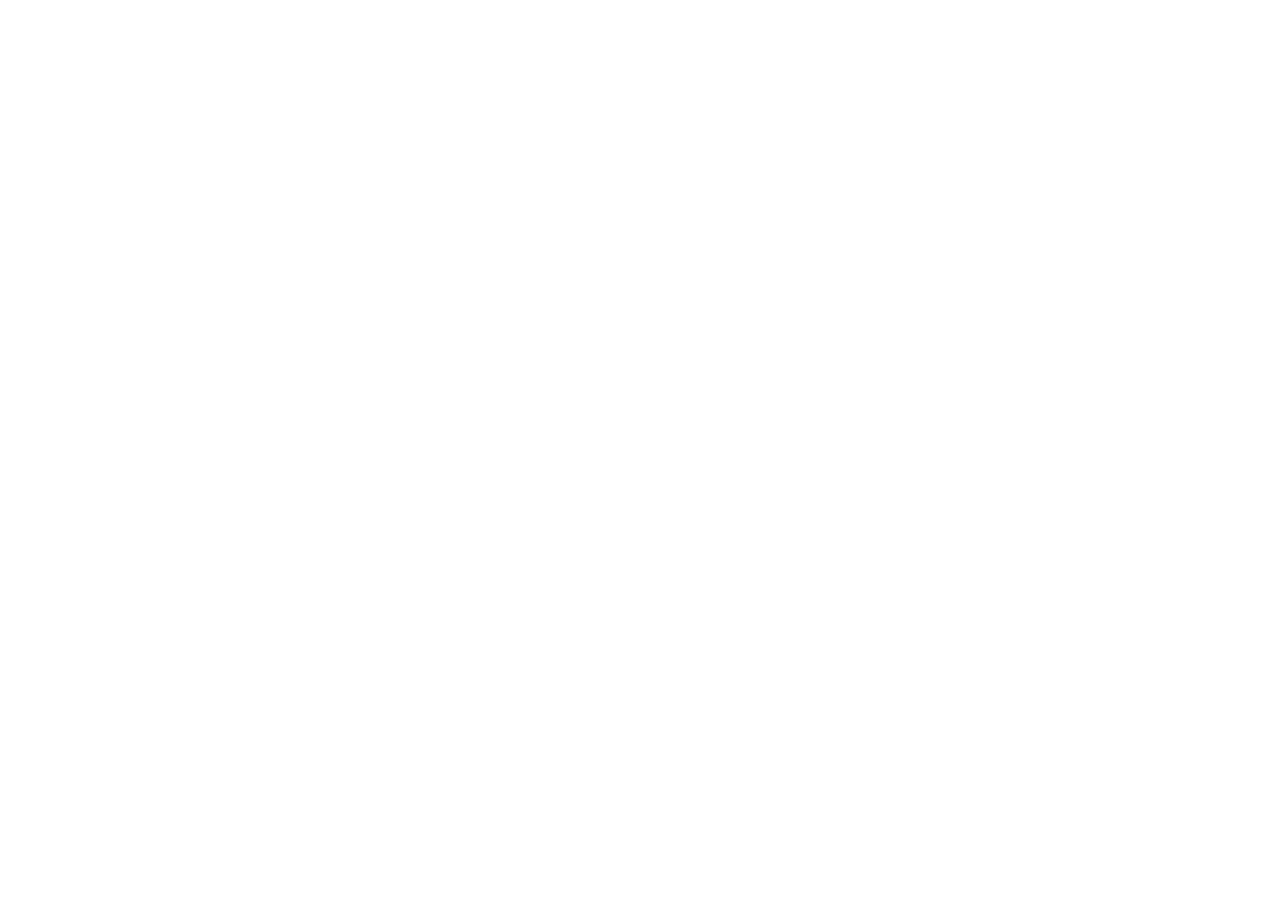
==== assets/index.html @ 0f617f35 "動的なドキュメントを生成する準備" ====
<!DOCTYPE html>
<html lang="ja">
<head>
    <meta charset="UTF-8">
    <meta http-equiv="X-UA-Compatible" content="IE=edge">
    <meta name="viewport" content="width=device-width, initial-scale=1.0">

    <link rel="stylesheet" href="style.css">
    <title>Document</title>
</head>
<body>
    <div id="container">
        <div id="toc-pane">
        </div>
        <div id="document-pane">
        </div>
        <div id="graph-pane">
        </div>
    </div>

    <script type="text/javascript" src="script.js"></script>
    <script type="text/javascript" src="data.jsonp"></script>
</body>
</html>
---- assets/style.css ----
#container {
    display: grid;
    grid-template-rows: 1fr 1fr;
    grid-template-columns: 1fr 1fr;
}

#toc-pane {
    grid-row: 1 / 2;
    grid-column: 1 / 2;
}

#document-pane {
    grid-row: 2 / 3;
    grid-column: 1 / 2;
}

#graph-pane {
    grid-row: 2 / 3;
    grid-column: 1 / 3;
}
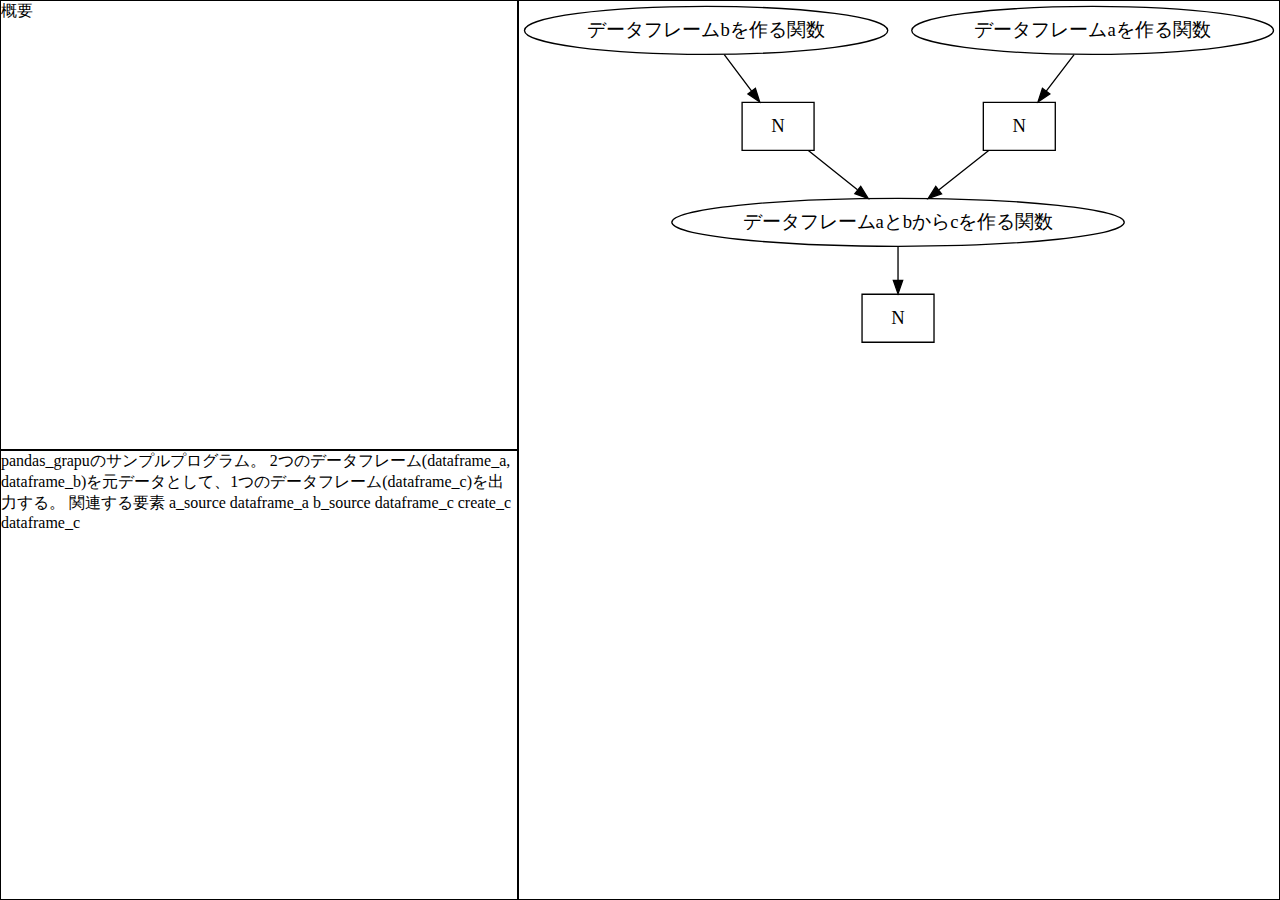
==== commit 7352fe61: "ドキュメントの表示処理の実装を進めた" ====
--- a/assets/index.html
+++ b/assets/index.html
@@ -18,7 +18,10 @@
         </div>
     </div>
 
-    <script type="text/javascript" src="script.js"></script>
-    <script type="text/javascript" src="data.jsonp"></script>
+    <script src="lib/viz.js"></script>
+    <script src="lib/full.render.js"></script>
+    <script src="lib/marked.min.js"></script>
+    <script src="script.js"></script>
+    <script src="data.jsonp"></script>
 </body>
 </html>
--- a/assets/style.css
+++ b/assets/style.css
@@ -1,3 +1,13 @@
+html, body, #container {
+    height: 100%;
+    margin: 0;
+    padding: 0;
+}
+
+#toc-pane, #document-pane, #graph-pane {
+    border: 1px solid #000;
+}
+
 #container {
     display: grid;
     grid-template-rows: 1fr 1fr;
@@ -15,6 +25,10 @@
 }
 
 #graph-pane {
-    grid-row: 2 / 3;
-    grid-column: 1 / 3;
+    grid-row: 1 / 3;
+    grid-column: 2 / 3;
 }
+
+.inactive {
+    display: none;
+}
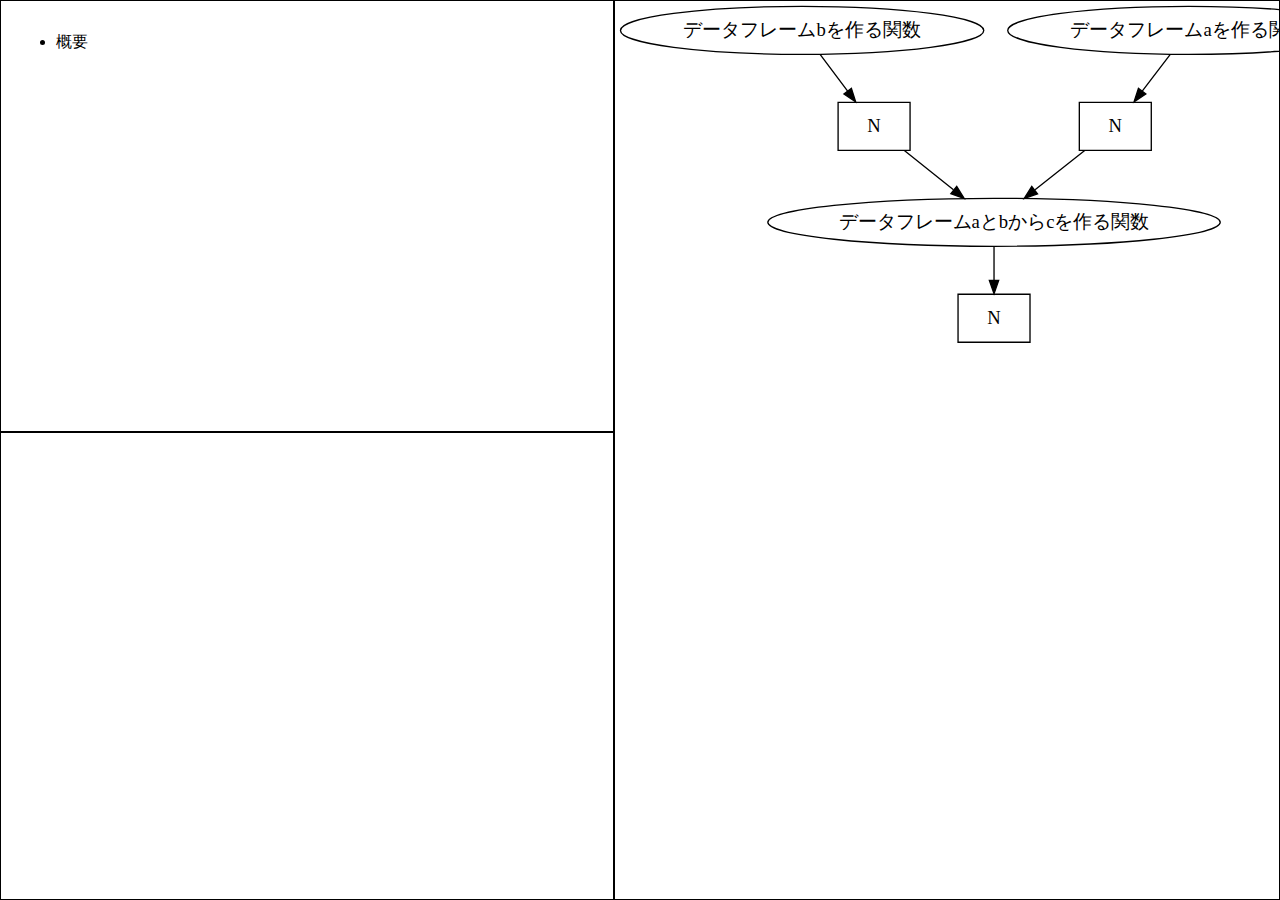
==== commit 93543763: "ちょっと修正" ====
--- a/assets/index.html
+++ b/assets/index.html
@@ -11,10 +11,13 @@
 <body>
     <div id="container">
         <div id="toc-pane">
+            <div id="toc-container"></div>
         </div>
         <div id="document-pane">
+            <div id="document-container"></div>
         </div>
         <div id="graph-pane">
+            <div id="graph-container"></div>
         </div>
     </div>
 
--- a/assets/style.css
+++ b/assets/style.css
@@ -6,12 +6,17 @@
 
 #toc-pane, #document-pane, #graph-pane {
     border: 1px solid #000;
+    overflow: scroll;
+}
+
+#toc-container, #document-container {
+    padding: 15px;
 }
 
 #container {
     display: grid;
-    grid-template-rows: 1fr 1fr;
-    grid-template-columns: 1fr 1fr;
+    grid-template-rows: 48% 1fr;
+    grid-template-columns: 48% 1fr;
 }
 
 #toc-pane {
@@ -29,6 +34,6 @@
     grid-column: 2 / 3;
 }
 
-.inactive {
+#document-pane .inactive {
     display: none;
 }
